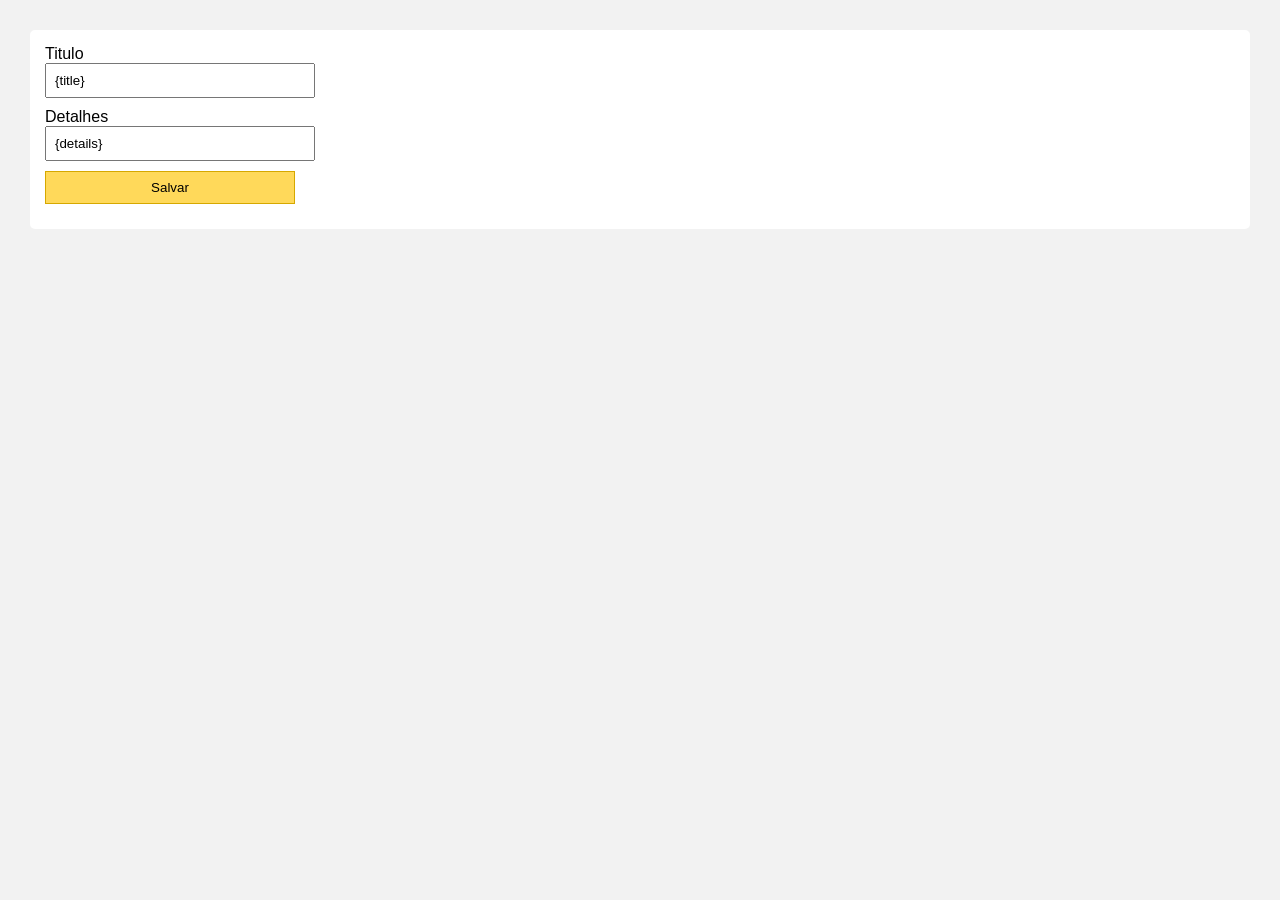
==== static/templates/components/edit.html @ 59900070 "Botão de editar nota adicionado" ====
<!DOCTYPE html>
<html>
<head>
    <meta charset="UTF-8">
    <title>Get-it</title>
    <link rel="stylesheet" href="/static/css/getit.css">
</head>
<body>
<form action="/update_note/{id}" method="POST">
        <label for="titulo">Titulo</label>
        <input id="titulo" type="text" name="titulo" value="{title}" />

        <label for="detalhes">Detalhes</label>
        <input id="detalhes" name="detalhes" value="{details}"/>

        <input type="submit" value="Salvar" />
    </form>

    </body>
</html>
---- static/css/getit.css ----
body {
    font-family: Arial, Helvetica, sans-serif;
    background-color: #f2f2f2;
    margin: 30px;
}

img {
    width: 120px;
}

form {
    background-color: white;
    padding: 15px;
    margin-bottom: 20px;
    border-radius: 5px;
}

.delete-form {
    background-color: transparent;
    padding: 0;
    margin: 0;
    float: right;
}

.delete-form button {
    cursor: pointer;
}

input {
    display: block;
    margin-bottom: 10px;
    padding: 8px;
    width: 250px;
}

input[type="submit"] {
    background-color: #ffd95a;
    border: 1px solid #d6a800;
    cursor: pointer;
}

ul {
    padding: 0;
    list-style: none;
}

li {
    background-color: #fff4a3;
    padding: 10px;
    margin-bottom: 10px;
    border: 1px solid #e0c84d;
    border-radius: 5px;
}

h3 {
    margin-top: 0;
}

p {
    color: #333333;
}
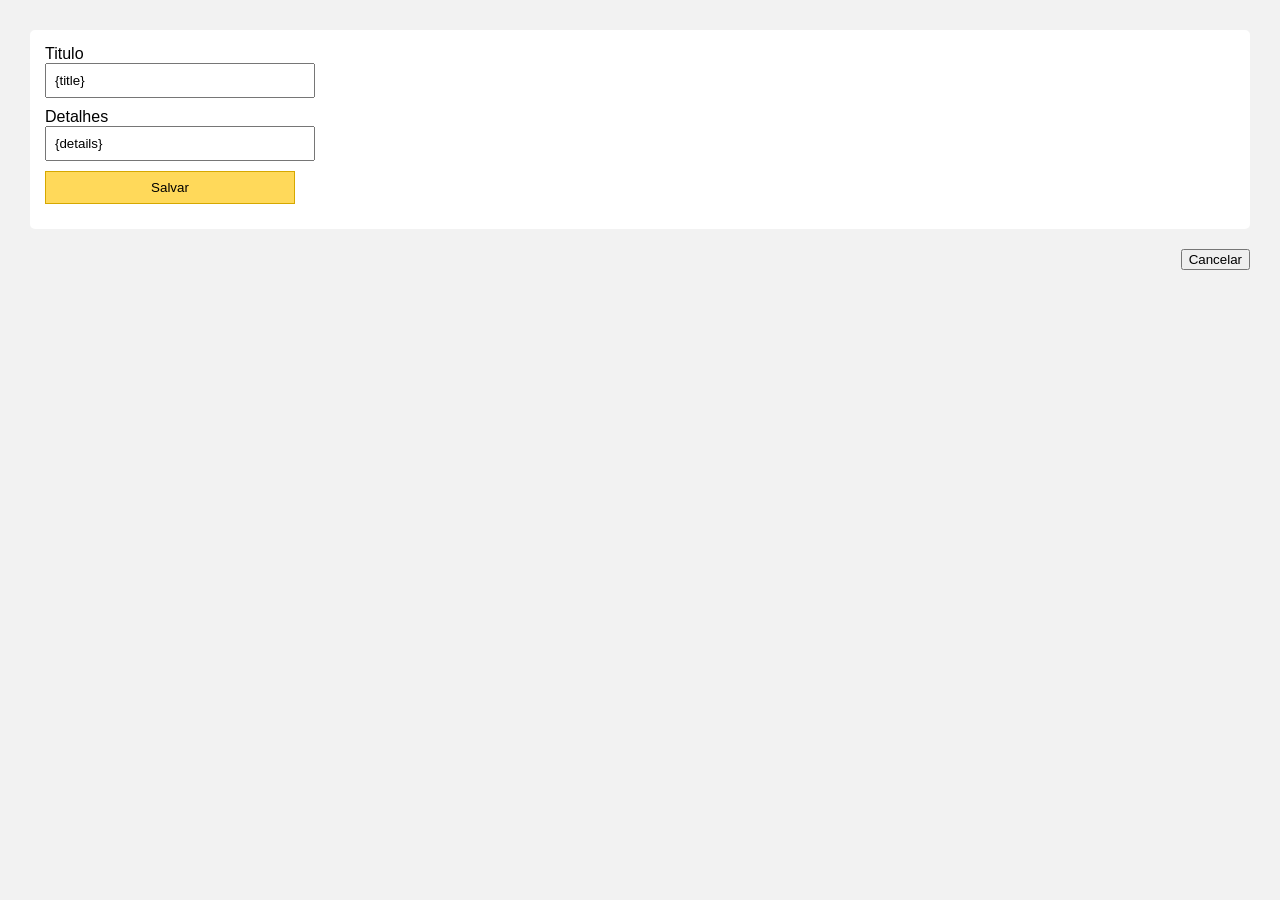
==== commit db9f55bd: "fix: botao de editar com opcoes de salvar ou cancelar" ====
--- a/static/templates/components/edit.html
+++ b/static/templates/components/edit.html
@@ -7,7 +7,8 @@
     <link rel="stylesheet" href="/static/css/getit.css">
 </head>
 <body>
-<form action="/update_note/{id}" method="POST">
+    
+<form action="/update/{id}" method="POST">
         <label for="titulo">Titulo</label>
         <input id="titulo" type="text" name="titulo" value="{title}" />
 
@@ -17,5 +18,9 @@
         <input type="submit" value="Salvar" />
     </form>
 
+<form class="delete-form" action="/" method="GET">
+        <button name ='Cancelar' type="submit">Cancelar</button>
+</form>
+
     </body>
 </html>
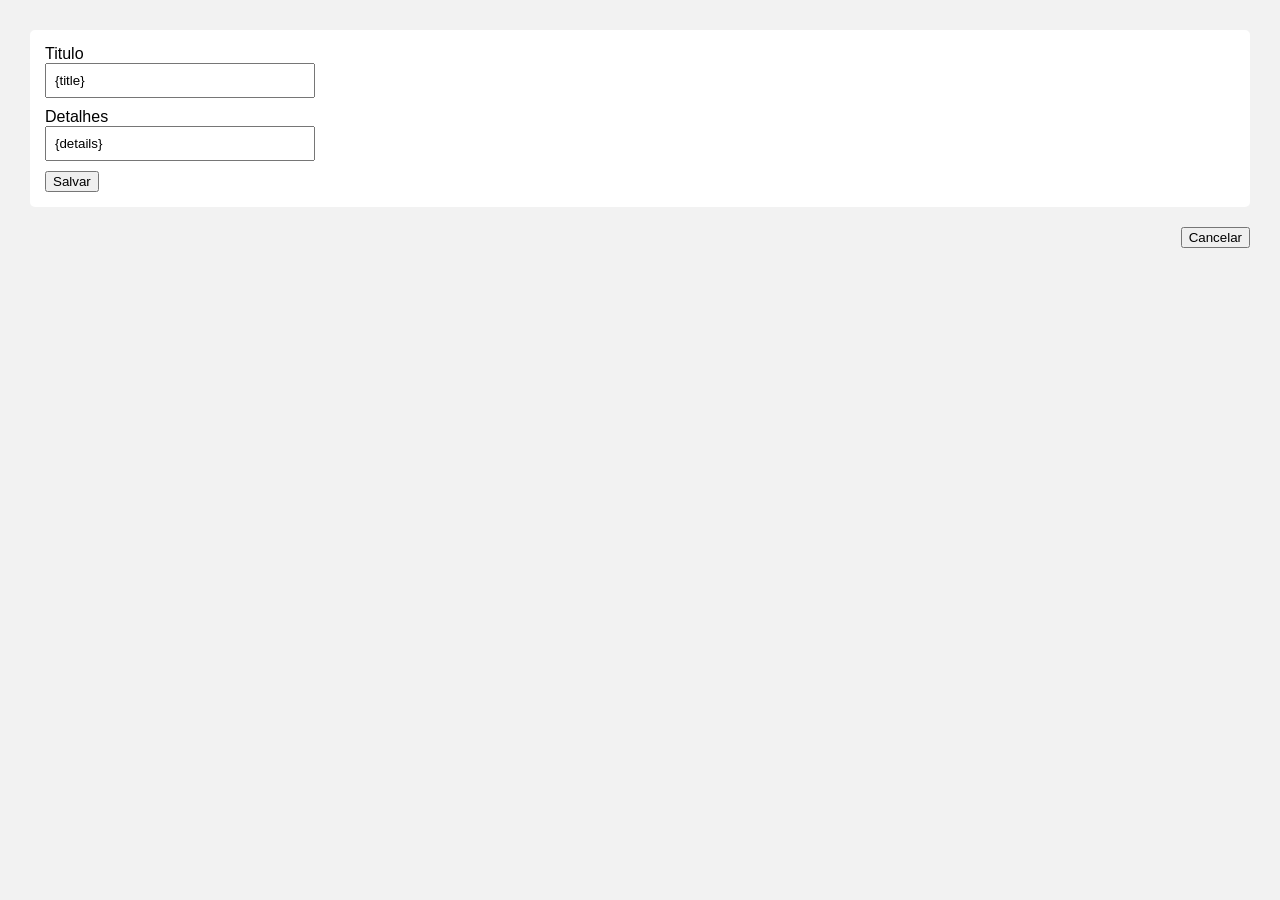
==== commit 98309300: "Nome dos botoes salvar e cancelar alterados" ====
--- a/static/templates/components/edit.html
+++ b/static/templates/components/edit.html
@@ -7,18 +7,18 @@
     <link rel="stylesheet" href="/static/css/getit.css">
 </head>
 <body>
-    
-<form action="/update/{id}" method="POST">
+
+<form name = 'Salvar' action="/update/{id}" method="POST">
         <label for="titulo">Titulo</label>
         <input id="titulo" type="text" name="titulo" value="{title}" />
 
         <label for="detalhes">Detalhes</label>
         <input id="detalhes" name="detalhes" value="{details}"/>
 
-        <input type="submit" value="Salvar" />
+        <button name ='Salvar' type="submit">Salvar</button>
     </form>
 
-<form class="delete-form" action="/" method="GET">
+<form class="delete-form" action="/" name = 'Cancelar' method="GET">
         <button name ='Cancelar' type="submit">Cancelar</button>
 </form>
 
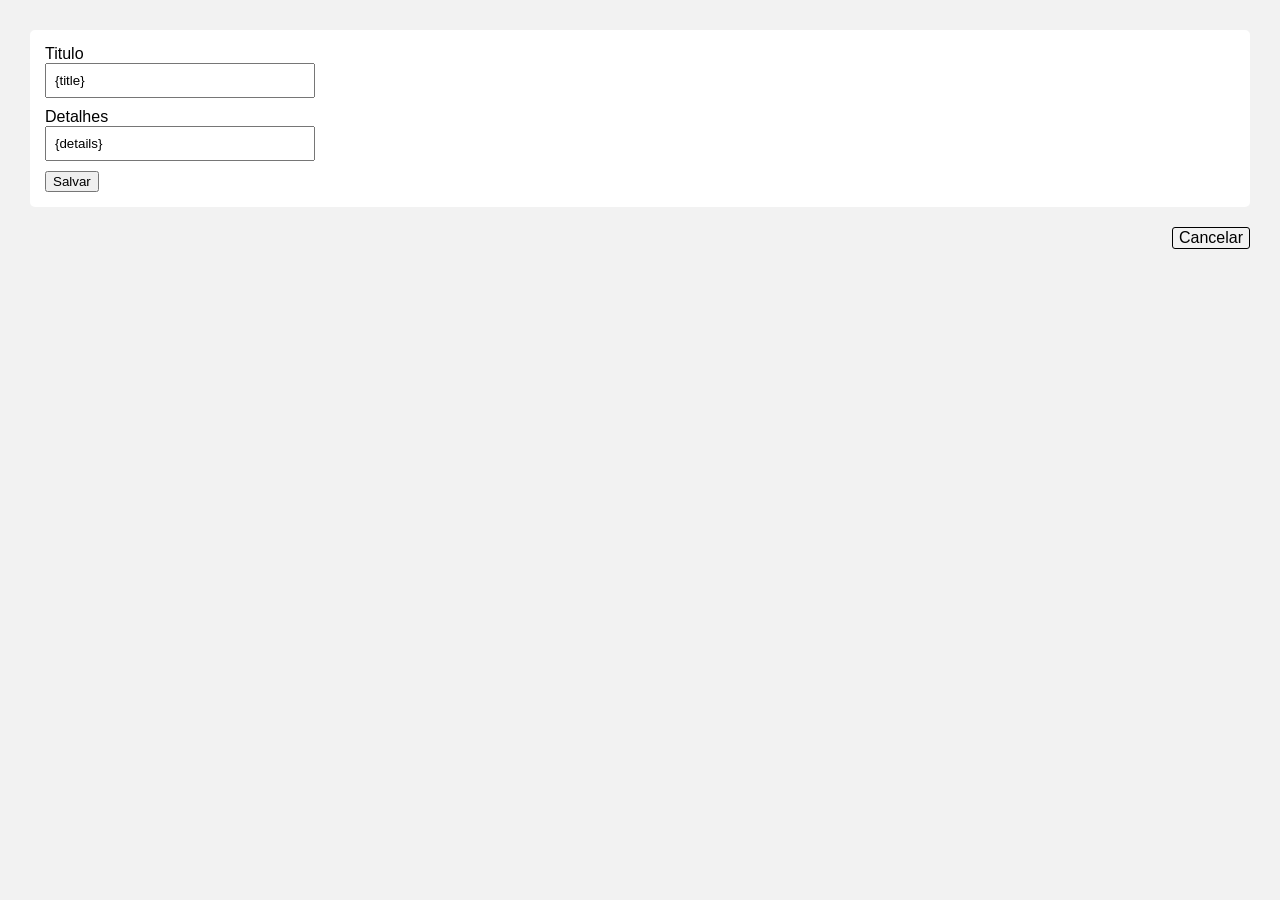
==== commit 063bbc7d: "botao de cancelar ajustado" ====
--- a/static/templates/components/edit.html
+++ b/static/templates/components/edit.html
@@ -18,9 +18,7 @@
         <button name ='Salvar' type="submit">Salvar</button>
     </form>
 
-<form class="delete-form" action="/" name = 'Cancelar' method="GET">
-        <button name ='Cancelar' type="submit">Cancelar</button>
-</form>
+    <a class="delete-form" href="/">Cancelar</a>
 
     </body>
 </html>
--- a/static/css/getit.css
+++ b/static/css/getit.css
@@ -16,13 +16,16 @@
 }
 
 .delete-form {
+    display: inline-block;
+    float: right;
+    margin: 0;
+    padding: 1px 6px;
+    border: 1px solid buttontext;
+    border-radius: 3px;
     background-color: transparent;
-    padding: 0;
-    margin: 0;
-    float: right;
-}
-
-.delete-form button {
+    color: inherit;
+    font: inherit;
+    text-decoration: none;
     cursor: pointer;
 }
 
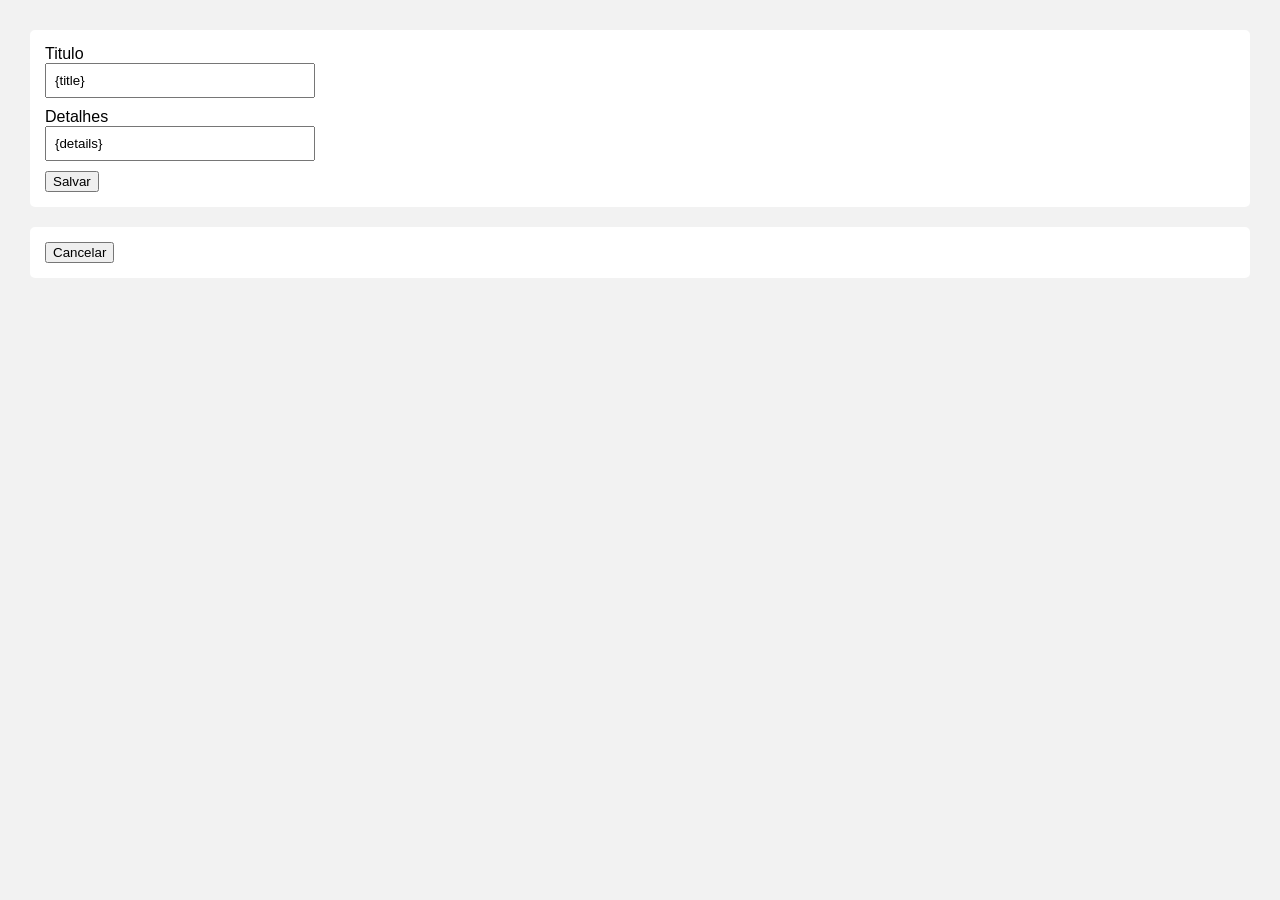
==== commit 733e8e75: "chore: name of button 'edit_cancel' changed" ====
--- a/static/templates/components/edit.html
+++ b/static/templates/components/edit.html
@@ -8,7 +8,9 @@
 </head>
 <body>
 
-<form name = 'Salvar' action="/update/{id}" method="POST">
+<form name = 'Salvar' action="/update" method="POST">
+        <input type="hidden" name="id" value="{id}" />
+
         <label for="titulo">Titulo</label>
         <input id="titulo" type="text" name="titulo" value="{title}" />
 
@@ -18,7 +20,9 @@
         <button name ='Salvar' type="submit">Salvar</button>
     </form>
 
-    <a class="delete-form" href="/">Cancelar</a>
+    <form action="/" >
+    <button name='edit_cancel' type="submit">Cancelar</button>
+</form>
 
     </body>
 </html>
